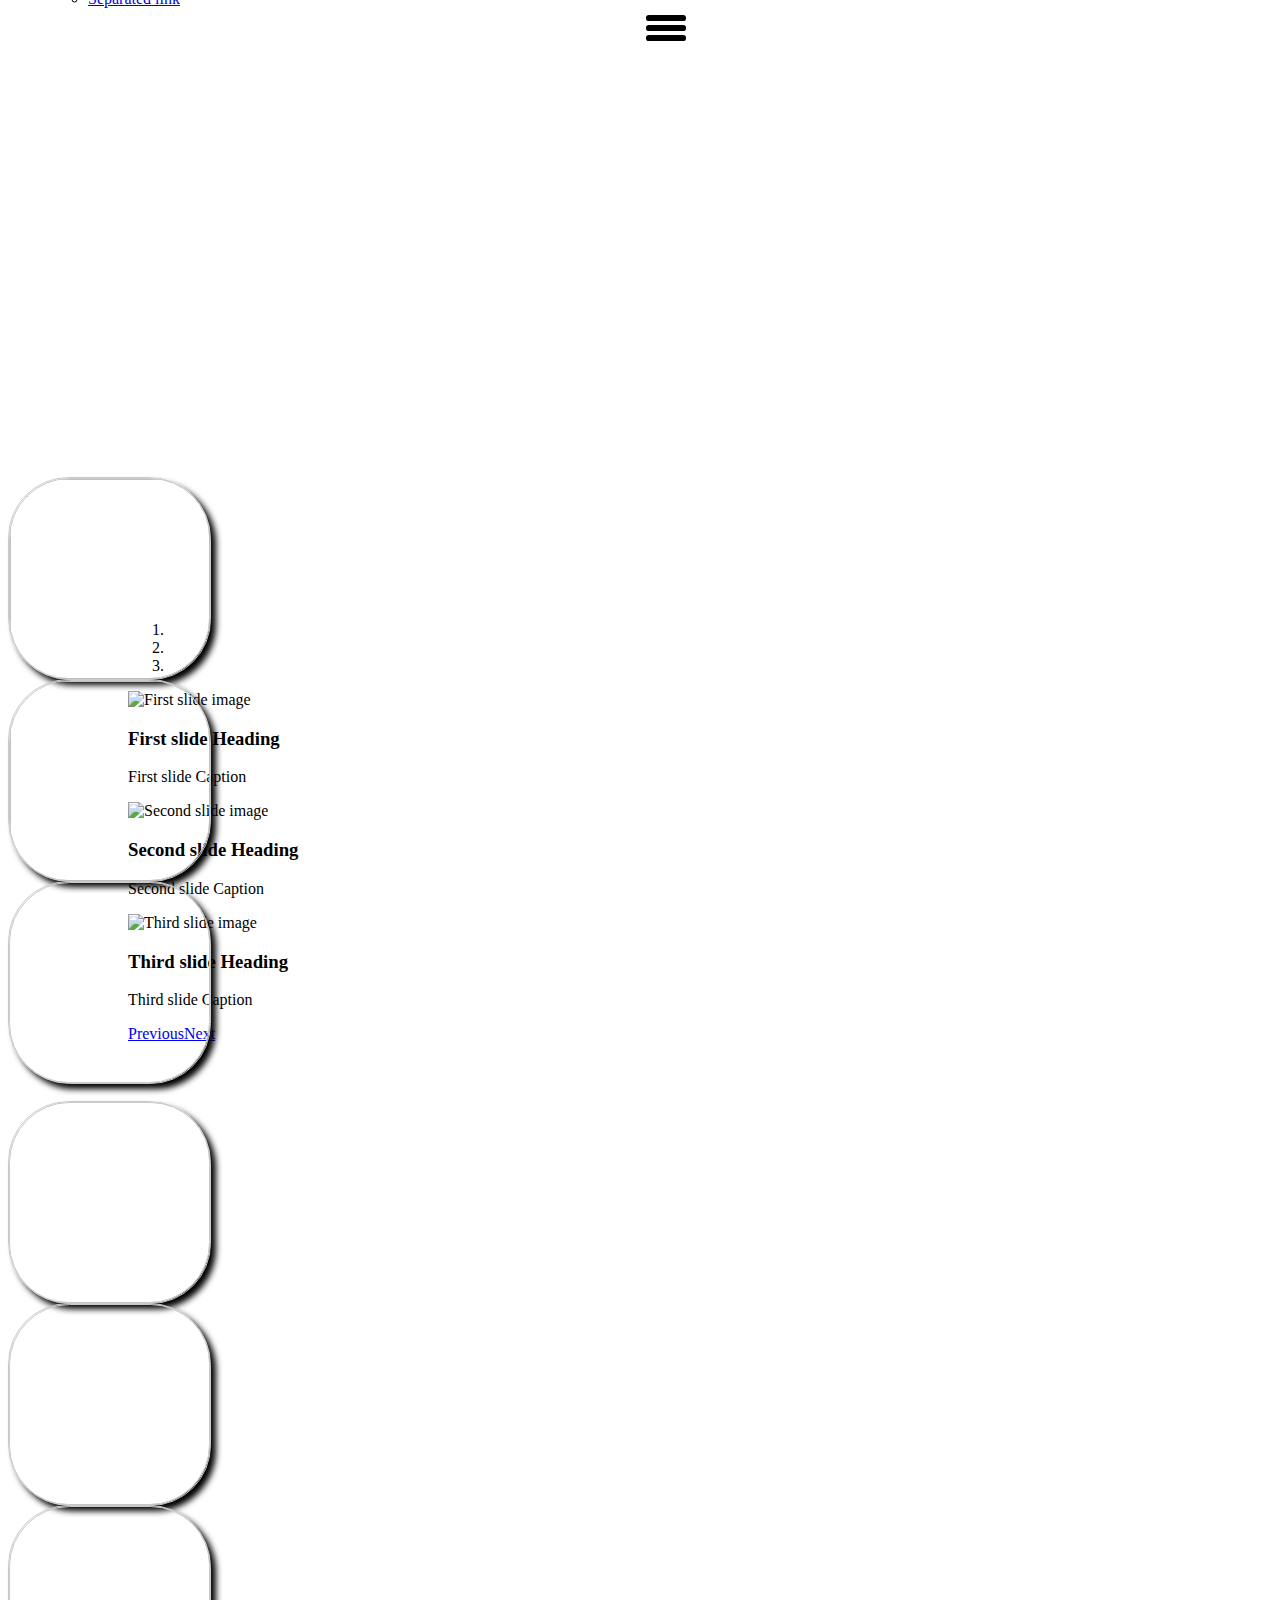
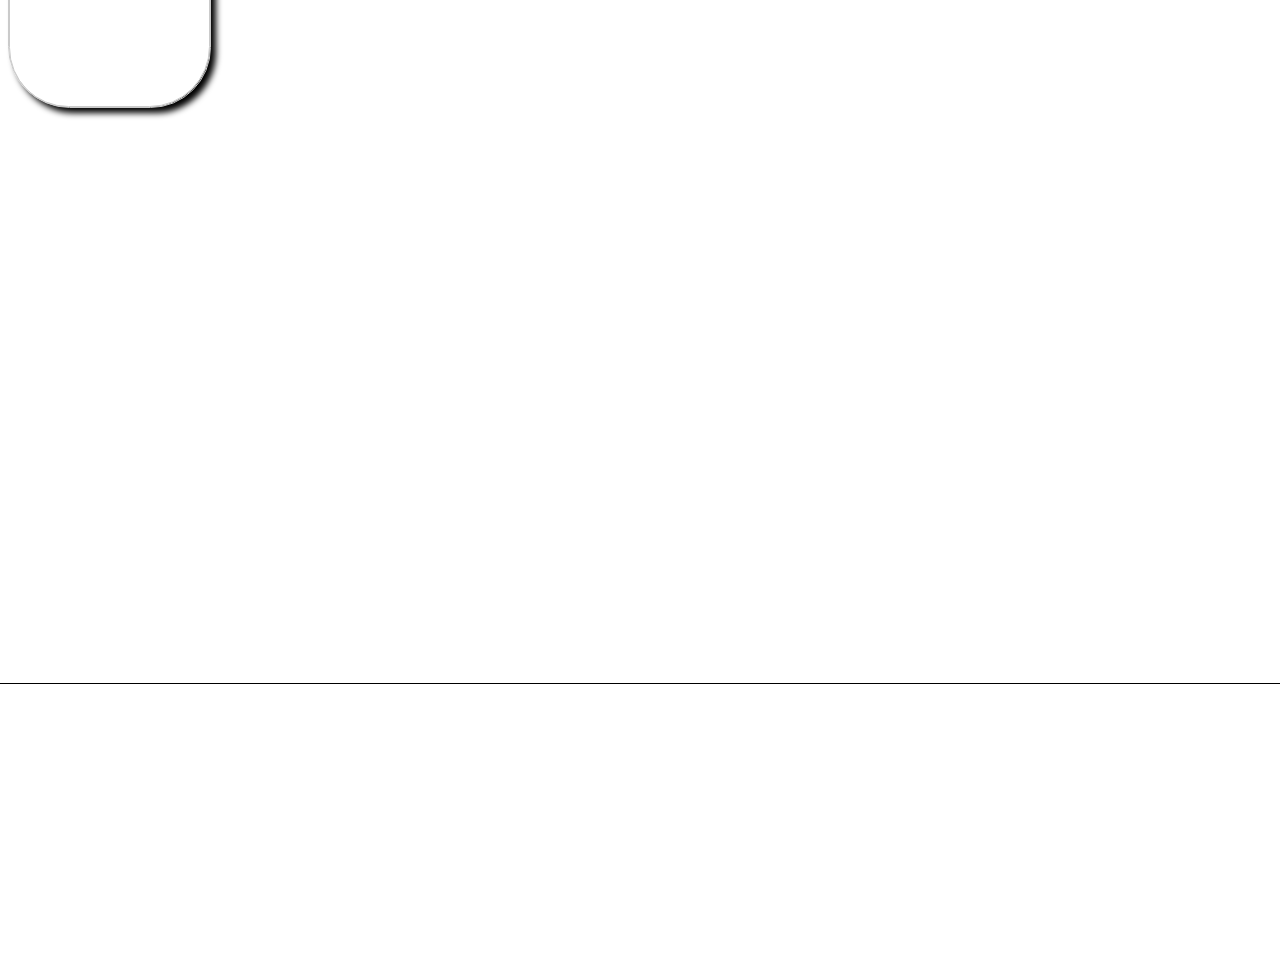
==== index.html @ 180d04c6 "Added files via upload" ====
﻿<!DOCTYPE html>
<html lang="en">
  <head>
  <style>
  body {
	  background-color:
  }
  .navbar-animate{
	  transform:translateY(-100%);
	  transition:all 0.2s linear;
  }
  
  /*nav:hover {
	  transform:translateY(0);
  }
  
  /*.album {
	  display:table;
	  position:relative;
	  top:500px;
	  left:30%;
	  width:150px;
	  height:200px;
	  border:solid #000000 1px;
	  border-radius:30%;
  }*/
  
  .desc {
	  display:table-cell;
	  text-align:center;
	  vertical-align:middle;
	  opacity:0;	
	  transition:all 0.2s linear;
  }
  
  .album:hover .desc{
	  opacity:1;
  }
  
  /*.spacing {
	  margin-left:15%;
	  position:absolute;
 }*/
 
 /*#album {
	 position:absolute;
	 top:60%;
	 width:100%;
	 height:50%;
	 border:solid 1px #000000;
	 display:inline-block;
 }*/
 
 .flip-container {
	 perspective:1000;
	 box-shadow: 6px 6px 6px;
 }
 
 .flip-container:hover .flipper, .flip-container.hover .flipper {
		transform: rotateY(180deg);
	}
	
	.front,.back,.flip-container {
		position:relative;
		/*top:420px;
		left:30%;*/
		border:solid 1px #CACACA;
		border-radius:30%;
		width:200px;
		height:200px;
	}
	
	.flipper {
		transition:all 0.5s;
		transform-style:preserve-3d;
		position:relative;
	}
	
	.front, .back {
		backface-visibility:hidden;
		position:absolute;
		left:0;
		top:0;
	}
	
	.front {
		/*display:table;*/
		z-index:2;
		transform:rotateY(0deg);
	}
	
	.back {
		display:table;
		transform:rotateY(180deg);
	}
	
	.back p{
		display:table-cell;
		text-align:center;
		vertical-align:middle;
	}
	
	.front p{
		display:table-cell;
		text-align:center;
		vertical-align:middle;
	}
	
	div.front > img {
		width:inherit;
		height:inherit;
		border-radius:30%;
	}
	
	#menu {
		position:absolute; 
		left:50%; 
		top:100%;
	}
	
	.tcon {
  -webkit-appearance: none;
  -moz-appearance: none;
  appearance: none;
  border: none;
  cursor: pointer;
  display: -webkit-flex;
  display: -ms-flexbox;
  display: flex;
  -webkit-justify-content: center;
  -ms-flex-pack: center;
  justify-content: center;
  -webkit-align-items: center;
  -ms-flex-align: center;
  align-items: center;
  height: 40px;
  transition: 0.3s;
  -webkit-user-select: none;
  -moz-user-select: none;
  -ms-user-select: none;
  user-select: none;
  width: 40px;
  background: transparent;
  outline: none;
  -webkit-tap-highlight-color: transparent;
  -webkit-tap-highlight-color: transparent; }
  .tcon > * {
    display: block; }
  .tcon:hover, .tcon:focus {
    outline: none; }
  .tcon::-moz-focus-inner {
    border: 0; }

.tcon-menu__lines {
  display: inline-block;
  height: 5.71429px;
  width: 40px;
  border-radius: 2.85714px;
  transition: 0.3s;
  background: black;
  position: relative; 
  }
  .tcon-menu__lines::before, .tcon-menu__lines::after {
    display: inline-block;
    height: 5.71429px;
    width: 40px;
    border-radius: 2.85714px;
    transition: 0.3s;
    background: black;
    content: '';
    position: absolute;
    left: 0;
    -webkit-transform-origin: 2.85714px center;
    transform-origin: 2.85714px center;
    width: 100%; }
  .tcon-menu__lines::before {
    top: 10px; 
	}
  .tcon-menu__lines::after {
    top: -10px; 
	}
  .tcon-transform .tcon-menu__lines {
    -webkit-transform: scale3d(0.8, 0.8, 0.8);
    transform: scale3d(0.8, 0.8, 0.8); 
	}

.tcon-menu--arrow {
  width: auto; }
  .tcon-menu--arrow.tcon-transform .tcon-menu__lines::before, .tcon-menu--arrow.tcon-transform .tcon-menu__lines::after {
    top: 0;
    width: 22.22222px; 
	}
  .tcon-menu--arrow.tcon-transform .tcon-menu__lines::before {
    -webkit-transform: rotate3d(0, 0, 1, 45deg);
    transform: rotate3d(0, 0, 1, 45deg); 
	}
  .tcon-menu--arrow.tcon-transform .tcon-menu__lines::after {
    -webkit-transform: rotate3d(0, 0, 1, -45deg);
    transform: rotate3d(0, 0, 1, -45deg); 
	}

.tcon-menu--arrowup {
  width: auto; }
  .tcon-menu--arrowup.tcon-transform {
    -webkit-transform: scale3d(0.8, 0.8, 0.8) rotate3d(0, 0, 1, 90deg);
    transform: scale3d(0.8, 0.8, 0.8) rotate3d(0, 0, 1, 90deg); 
	}

.tcon-visuallyhidden {
  border: 0;
  clip: rect(0 0 0 0);
  height: 1px;
  margin: -1px;
  overflow: hidden;
  padding: 0;
  position: absolute;
  width: 1px; 
  }
  .tcon-visuallyhidden:active, .tcon-visuallyhidden:focus {
    clip: auto;
    height: auto;
    margin: 0;
    overflow: visible;
    position: static;
    width: auto; 
	}
	.footer {
		border-top:solid 1px #000000;
		width:100%;
		height:20%;
		position:absolute;
		margin-top:45%;
		left:0;
	}
	
	.footer-div {
		margin-top:50px;
		left:20%;
	}
	
	li.dropdown {
		z-index:10;
	}
	
	div.footer-div > img {
		transition:all 0.3s linear;
	}
	
	div.footer-div > img:hover {
		/*transform:scale(1.2,1.2)*/;
		cursor:pointer;
		animation:spinAround 1.5s linear infinite; /* optional rotation animation */
	}
	
	@keyframes spinAround {
		from{
			transform:rotate(0deg);
			}
			
		to{
			transform:rotate(360deg);
			}
	}
	
	.col-md-4{
		left:8%;
		top:600px;
		}
  </style>
    <meta charset="UTF-8">
	<meta http-equiv="X-UA-Compatible" content="IE=edge">
	<meta name="viewport" content="width=device-width, initial-scale=1">
    <title>Untitled Document</title>
    <!-- Bootstrap -->
	<link href="../Desktop/Dreamweaver/css/bootstrap.css" rel="stylesheet">

	<!-- HTML5 shim and Respond.js for IE8 support of HTML5 elements and media queries -->
	<!-- WARNING: Respond.js doesn't work if you view the page via file:// -->
	<!--[if lt IE 9]>
		  <script src="https://oss.maxcdn.com/html5shiv/3.7.2/html5shiv.min.js"></script>
		  <script src="https://oss.maxcdn.com/respond/1.4.2/respond.min.js"></script>
		<![endif]-->
  </head>
  <body>
  <div id="fb-root"></div>
<script>(function(d, s, id) {
  var js, fjs = d.getElementsByTagName(s)[0];
  if (d.getElementById(id)) return;
  js = d.createElement(s); js.id = id;
  js.src = "//connect.facebook.net/en_GB/sdk.js#xfbml=1&version=v2.5";
  fjs.parentNode.insertBefore(js, fjs);
}(document, 'script', 'facebook-jssdk'));</script>
	<!-- jQuery (necessary for Bootstrap's JavaScript plugins) --> 
	<script src="../Desktop/Dreamweaver/js/jquery-1.11.2.min.js"></script>
    <nav class="navbar navbar-inverse navbar-animate">
      <div class="container-fluid">
        <!-- Brand and toggle get grouped for better mobile display -->
        <div class="navbar-header">
          <button type="button" class="navbar-toggle collapsed" data-toggle="collapse" data-target="#inverseNavbar1"><span class="sr-only">Toggle navigation</span><span class="icon-bar"></span><span class="icon-bar"></span><span class="icon-bar"></span></button>
          <a class="navbar-brand" href="#">Brand</a></div>
        <!-- Collect the nav links, forms, and other content for toggling -->
        <div class="collapse navbar-collapse" id="inverseNavbar1">
          <ul class="nav navbar-nav">
            <li><a href="#">Link<span class="sr-only">(current)</span></a></li>
            <li><a href="#">Link</a></li>
            <li class="dropdown"><a href="#" class="dropdown-toggle" data-toggle="dropdown" role="button" aria-expanded="false">Portfolio<span class="caret"></span></a>
              <ul class="dropdown-menu" role="menu">
                <li><a href="#">Action</a></li>
                <li><a href="#">Another action</a></li>
                <li><a href="#">Something else here</a></li>
                <li class="divider"></li>
                <li><a href="#">Separated link</a></li>
                <li class="divider"></li>
                <li><a href="#">One more separated link</a></li>
              </ul>
            </li>
          </ul>
          <form class="navbar-form navbar-left" role="search">
            <div class="form-group">
              <input type="text" class="form-control" placeholder="Search">
            </div>
            <button type="submit" class="btn btn-default">Submit</button>
          </form>
          <ul class="nav navbar-nav navbar-right">
          	<li><a href="#">Gallery</a></li>
            <li><a href="#">Link</a></li>
            <li class="dropdown"><a href="#" class="dropdown-toggle" data-toggle="dropdown" role="button" aria-expanded="false">Dropdown<span class="caret"></span></a>
              <ul class="dropdown-menu" role="menu">
                <li><a href="#">Action</a></li>
                <li><a href="#">Another action</a></li>
                <li><a href="#">Something else here</a></li>
                <li class="divider"></li>
                <li><a href="#">Separated link</a></li>
              </ul>
            </li>
          </ul>
        </div>
        <!-- /.navbar-collapse -->
      </div>
      <button id="menu" type="button" class="tcon tcon-menu--arrow tcon-menu--arrowup" aria-label="toggle menu">
  <span class="tcon-menu__lines" aria-hidden="true"></span>
  <span class="tcon-visuallyhidden">toggle menu</span>
</button>
      <!-- /.container-fluid -->
    </nav>
    <br>
    <div id="carousel1" class="carousel slide" data-ride="carousel" style="width:80%; position:absolute; left:10%; margin-top:10%;">
      <ol class="carousel-indicators">
        <li data-target="#carousel1" data-slide-to="0" class="active"></li>
        <li data-target="#carousel1" data-slide-to="1"></li>
        <li data-target="#carousel1" data-slide-to="2"></li>
      </ol>
      <div class="carousel-inner" role="listbox">
        <div class="item active"><img src="images/Carousel_Placeholder.png" alt="First slide image" class="center-block">
          <div class="carousel-caption">
            <h3>First slide Heading</h3>
            <p>First slide Caption</p>
          </div>
        </div>
        <div class="item"><img src="images/Carousel_Placeholder.png" alt="Second slide image" class="center-block">
          <div class="carousel-caption">
            <h3>Second slide Heading</h3>
            <p>Second slide Caption</p>
          </div>
        </div>
        <div class="item"><img src="images/Carousel_Placeholder.png" alt="Third slide image" class="center-block">
          <div class="carousel-caption">
            <h3>Third slide Heading</h3>
            <p>Third slide Caption</p>
          </div>
        </div>
      </div>
      <a class="left carousel-control" href="#carousel1" role="button" data-slide="prev"><span class="glyphicon glyphicon-chevron-left" aria-hidden="true"></span><span class="sr-only">Previous</span></a><a class="right carousel-control" href="#carousel1" role="button" data-slide="next"><span class="glyphicon glyphicon-chevron-right" aria-hidden="true"></span><span class="sr-only">Next</span></a>
      </div>
      <!-- Carousel End -->
      <!-- Album divs -->
      <div class="container-fluid">
      <div class="row">
      <div class="col-md-4">
      <div class="flip-container">
      <div class="flipper">
      <div class="front"><!-- front content --><img src="../Desktop/74120_1456604851.jpg" alt=""></div>
      <div class="back"><!-- back content --><p>Desc</p> </div>
      </div>
      </div>
      </div>
      <div class="col-md-4">
      <div class="flip-container">
      <div class="flipper">
      <div class="front"><!-- front content --> <img src="../Desktop/71328_1456601971.jpg" alt=""></div>
      <div class="back"><!-- back content --></div>
      </div>
      </div>
      </div>
      <div class="col-md-4">
      <div class="flip-container">
      <div class="flipper">
      <div class="front"><!-- front content --></div>
      <div class="back"><!-- back content --></div>
      </div>
      </div>
      </div>
      </div>
      <br>
      <div class="row">
      <div class="col-md-4">
      <div class="flip-container">
      <div class="flipper">
      <div class="front"><!-- front content --></div>
      <div class="back"><!-- back content --></div>
      </div>
      </div>
      </div>
      <div class="col-md-4">
      <div class="flip-container">
      <div class="flipper">
      <div class="front"><!-- front content --></div>
      <div class="back"><!-- back content --></div>
      </div>
      </div>
      </div>
      <div class="col-md-4">
      <div class="flip-container">
      <div class="flipper">
      <div class="front"><!-- front content --></div>
      <div class="back"><!-- back content --></div>
      </div>
      </div>
      </div>
      </div>
      </div>
      <!-- Container fluid end -->
   
      <!-- footer code -->
      <div class="container-fluid footer">
      <div class="row">
      <div class="col-xs-2 footer-div"><img src="../Downloads/social (1).png" alt=""></div>
      <div class="col-xs-2 footer-div"><img src="../Downloads/picture (1).png" alt=""></div>
      <div class="col-xs-2 footer-div"><img src="../Downloads/circle.png" alt=""></div>
      <div class="col-xs-2 footer-div"><img src="../Downloads/social (2).png" alt=""></div>
      </div>
      </div>
      <div style="margin-top:50%; left:50%; position:absolute;"><div class="fb-like" data-href="https://developers.facebook.com/docs/plugins/" data-width="400" data-layout="standard" data-action="like" data-show-faces="true" data-share="true"></div></div>
  <!-- Include all compiled plugins (below), or include individual files as needed --> 
	<script src="../Desktop/Dreamweaver/js/bootstrap.js"></script>
    <script>
	/* code for dropdown menu problem */
    $(document).ready(function(e) {
        /* menu toggle code */
		var menu="close";
		$("#menu").click(function() {
			if(menu=="close")
			{
				$(".navbar-animate").css("transform", "translateY(0)");
				menu="open";
			}
			else {
				$(".navbar-animate").css("transform", "translateY(-100%)")
				menu="close";
				}
		});
    });
	
	!function(n,r){"function"==typeof define&&define.amd?define(r):"object"==typeof exports?module.exports=r():n.transformicons=r()}(this||window,function(){"use strict";var n={},r="tcon-transform",t={transform:["click"],revert:["click"]},e=function(n){return"string"==typeof n?Array.prototype.slice.call(document.querySelectorAll(n)):"undefined"==typeof n||n instanceof Array?n:[n]},o=function(n){return"string"==typeof n?n.toLowerCase().split(" "):n},f=function(n,r,f){var c=(f?"remove":"add")+"EventListener",u=e(n),s=u.length,a={};for(var l in t)a[l]=r&&r[l]?o(r[l]):t[l];for(;s--;)for(var d in a)for(var v=a[d].length;v--;)u[s][c](a[d][v],i)},i=function(r){n.toggle(r.currentTarget)};return n.add=function(r,t){return f(r,t),n},n.remove=function(r,t){return f(r,t,!0),n},n.transform=function(t){return e(t).forEach(function(n){n.classList.add(r)}),n},n.revert=function(t){return e(t).forEach(function(n){n.classList.remove(r)}),n},n.toggle=function(t){return e(t).forEach(function(t){n[t.classList.contains(r)?"revert":"transform"](t)}),n},n});
    </script>
    <script src="site/js/transformicons.js"></script>
    <script>transformicons.add('.tcon')</script>
    
  </body>
</html>
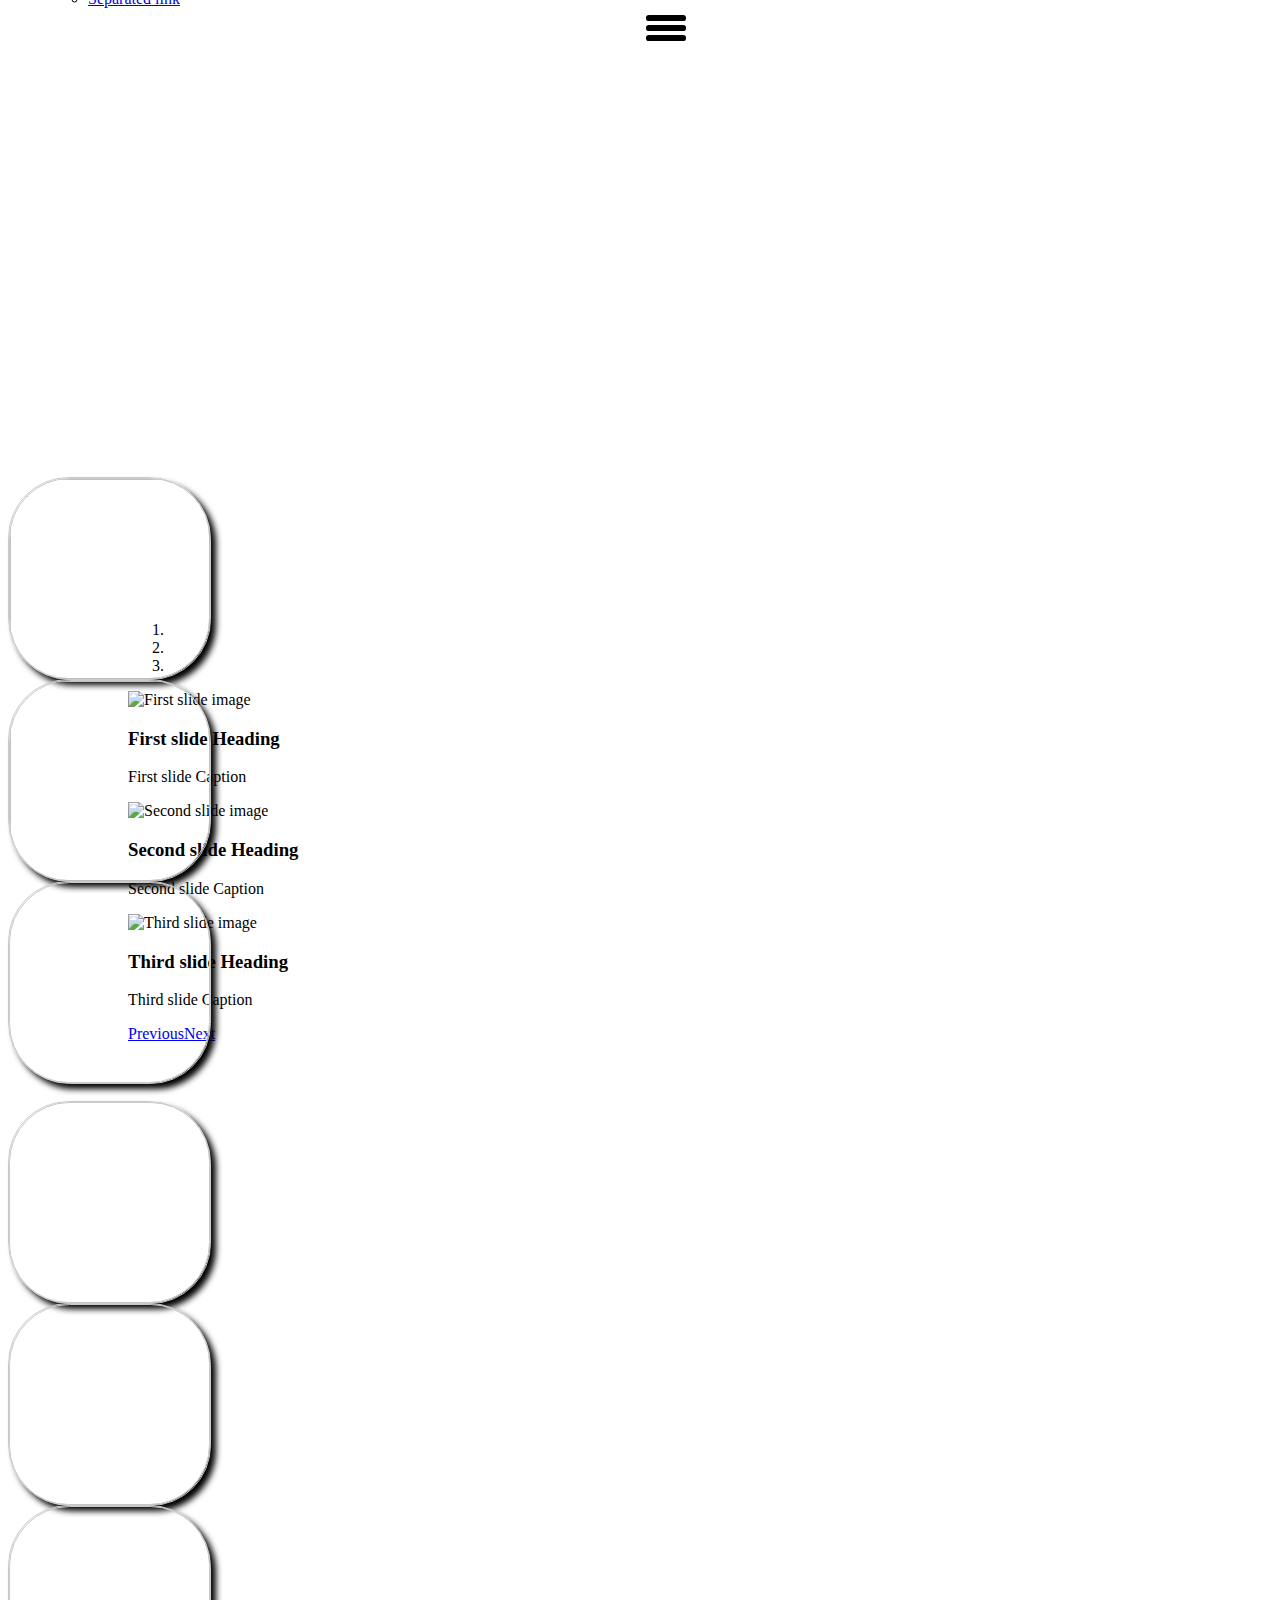
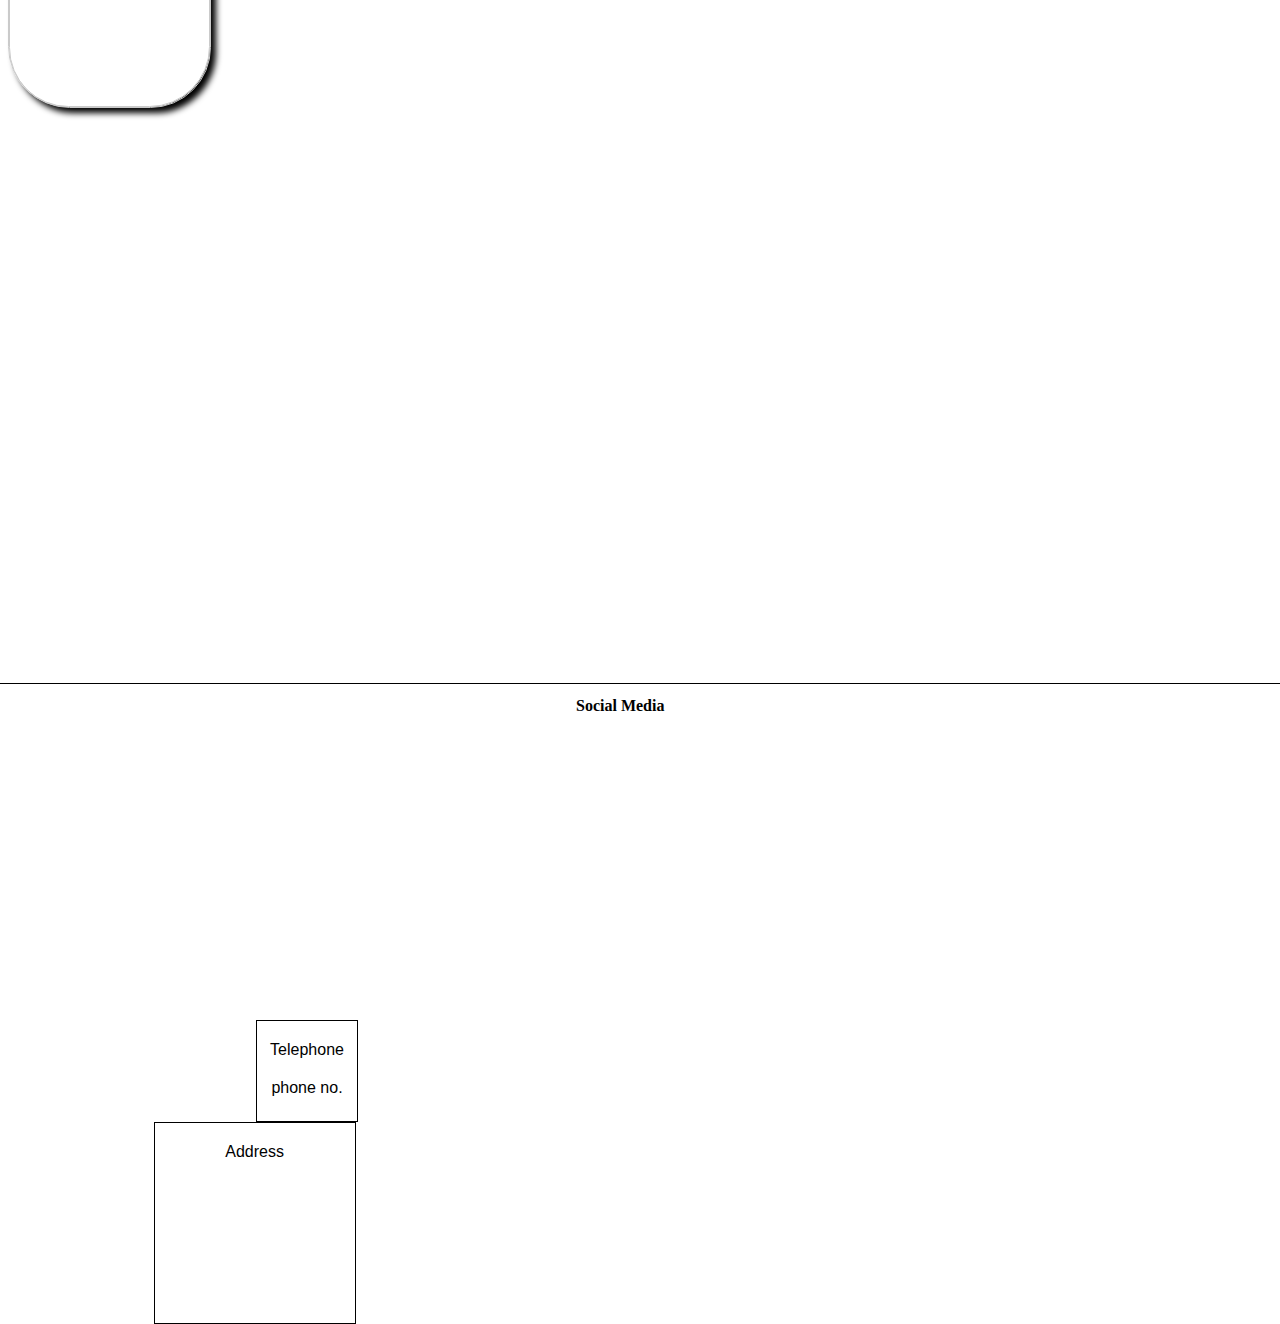
==== commit 71706cce: "Added files via upload" ====
--- a/index.html
+++ b/index.html
@@ -266,6 +266,40 @@
 		left:8%;
 		top:600px;
 		}
+		
+	.col-md-12 p{
+		position:absolute;
+		left:45%;
+		margin-top:1%;
+		text-decoration:none;
+		font-weight:bold
+		}
+		
+	#phone{
+		margin-left:20%;
+		width:100px;
+		height:100px;
+		border:solid 1px #000000;
+		}
+		
+		.title{
+			font:16px "Gill Sans", "Gill Sans MT", "Myriad Pro", "DejaVu Sans Condensed", Helvetica, Arial, sans-serif;
+			margin-top:20px;
+			text-align:center;
+			}
+			
+	#phone p{
+		font:16px "Gill Sans", "Gill Sans MT", "Myriad Pro", "DejaVu Sans Condensed", Helvetica, Arial, sans-serif;
+		margin-top:20px;
+		text-align:center;
+		}
+		
+	#address{
+		width:200px;
+		height:200px;
+		border:solid 1px #000000;
+		margin-left:12%;
+		}
   </style>
     <meta charset="UTF-8">
 	<meta http-equiv="X-UA-Compatible" content="IE=edge">
@@ -282,15 +316,7 @@
 		<![endif]-->
   </head>
   <body>
-  <div id="fb-root"></div>
-<script>(function(d, s, id) {
-  var js, fjs = d.getElementsByTagName(s)[0];
-  if (d.getElementById(id)) return;
-  js = d.createElement(s); js.id = id;
-  js.src = "//connect.facebook.net/en_GB/sdk.js#xfbml=1&version=v2.5";
-  fjs.parentNode.insertBefore(js, fjs);
-}(document, 'script', 'facebook-jssdk'));</script>
-	<!-- jQuery (necessary for Bootstrap's JavaScript plugins) --> 
+<!-- jQuery (necessary for Bootstrap's JavaScript plugins) --> 
 	<script src="../Desktop/Dreamweaver/js/jquery-1.11.2.min.js"></script>
     <nav class="navbar navbar-inverse navbar-animate">
       <div class="container-fluid">
@@ -337,6 +363,7 @@
         </div>
         <!-- /.navbar-collapse -->
       </div>
+      <!-- Hamburger Menu button code -->
       <button id="menu" type="button" class="tcon tcon-menu--arrow tcon-menu--arrowup" aria-label="toggle menu">
   <span class="tcon-menu__lines" aria-hidden="true"></span>
   <span class="tcon-visuallyhidden">toggle menu</span>
@@ -434,12 +461,25 @@
       <!-- footer code -->
       <div class="container-fluid footer">
       <div class="row">
+      <div class="col-md-12"><p>Social Media</p></div>
+      </div>
+      <div class="row">
       <div class="col-xs-2 footer-div"><img src="../Downloads/social (1).png" alt=""></div>
       <div class="col-xs-2 footer-div"><img src="../Downloads/picture (1).png" alt=""></div>
       <div class="col-xs-2 footer-div"><img src="../Downloads/circle.png" alt=""></div>
       <div class="col-xs-2 footer-div"><img src="../Downloads/social (2).png" alt=""></div>
       </div>
-      </div>
+      <div class="row" style="margin-top:5%;">
+      <div class="col-md-5" id="phone">
+      <div class="title">Telephone</div>
+      <p>phone no.</p>
+      </div>
+      <div class="col-md-5" id="address">
+      <div class="title">Address</div>
+      </div>
+      </div>
+      </div>
+      
       <div style="margin-top:50%; left:50%; position:absolute;"><div class="fb-like" data-href="https://developers.facebook.com/docs/plugins/" data-width="400" data-layout="standard" data-action="like" data-show-faces="true" data-share="true"></div></div>
   <!-- Include all compiled plugins (below), or include individual files as needed --> 
 	<script src="../Desktop/Dreamweaver/js/bootstrap.js"></script>
@@ -463,8 +503,8 @@
 	
 	!function(n,r){"function"==typeof define&&define.amd?define(r):"object"==typeof exports?module.exports=r():n.transformicons=r()}(this||window,function(){"use strict";var n={},r="tcon-transform",t={transform:["click"],revert:["click"]},e=function(n){return"string"==typeof n?Array.prototype.slice.call(document.querySelectorAll(n)):"undefined"==typeof n||n instanceof Array?n:[n]},o=function(n){return"string"==typeof n?n.toLowerCase().split(" "):n},f=function(n,r,f){var c=(f?"remove":"add")+"EventListener",u=e(n),s=u.length,a={};for(var l in t)a[l]=r&&r[l]?o(r[l]):t[l];for(;s--;)for(var d in a)for(var v=a[d].length;v--;)u[s][c](a[d][v],i)},i=function(r){n.toggle(r.currentTarget)};return n.add=function(r,t){return f(r,t),n},n.remove=function(r,t){return f(r,t,!0),n},n.transform=function(t){return e(t).forEach(function(n){n.classList.add(r)}),n},n.revert=function(t){return e(t).forEach(function(n){n.classList.remove(r)}),n},n.toggle=function(t){return e(t).forEach(function(t){n[t.classList.contains(r)?"revert":"transform"](t)}),n},n});
     </script>
-    <script src="site/js/transformicons.js"></script>
-    <script>transformicons.add('.tcon')</script>
+    <script defer>transformicons.add('.tcon')</script>
+    <script src="site/js/transformicons.js" defer></script>
     
   </body>
 </html>